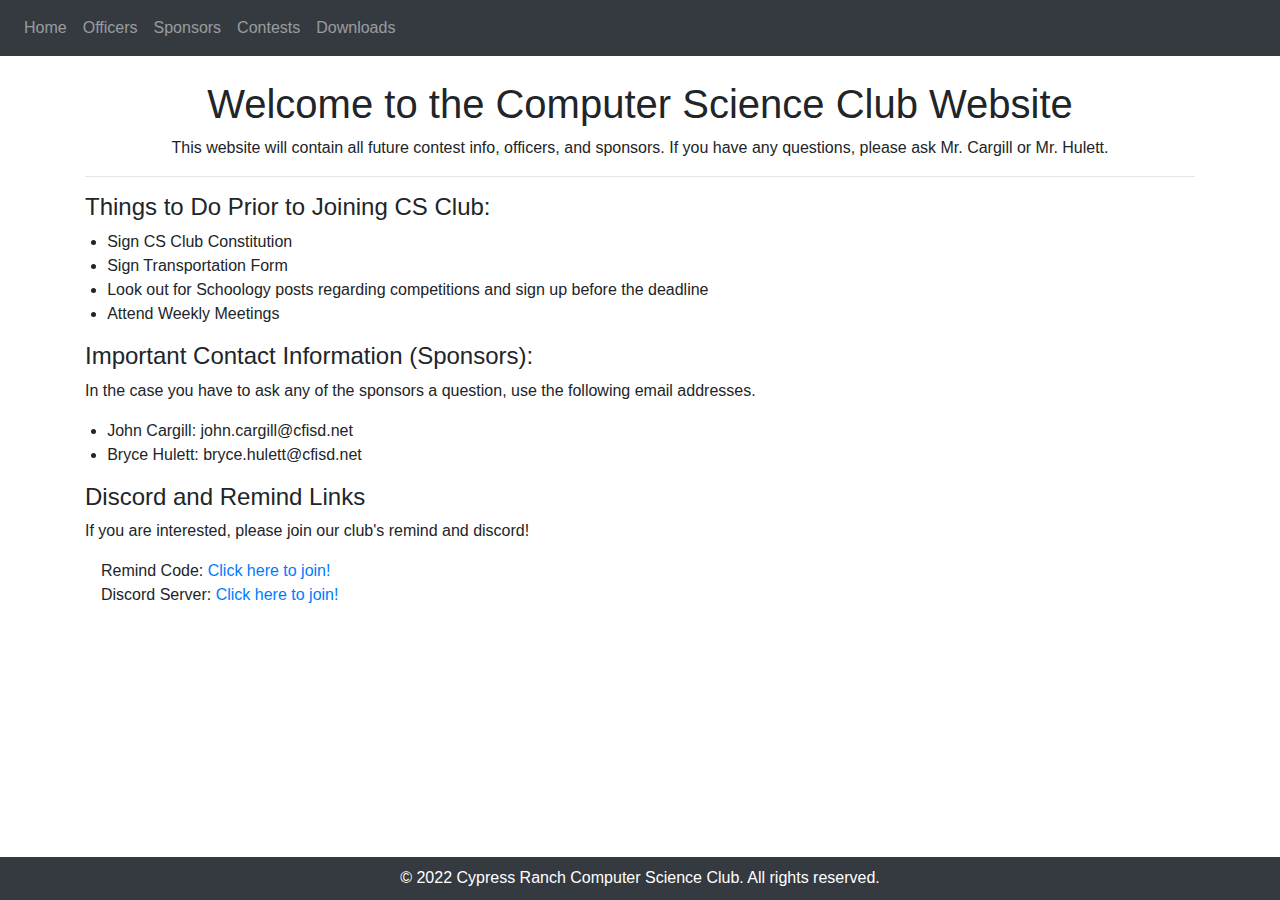
==== index.html @ 497acd84 "initial commit" ====
<!DOCTYPE html>
<html lang="en">
<head>
    <meta charset="UTF-8">
    <meta name="viewport" content="width=device-width, initial-scale=1">
    <link
      rel="stylesheet"
      href="https://stackpath.bootstrapcdn.com/bootstrap/4.4.1/css/bootstrap.min.css"
      integrity="sha384-Vkoo8x4CGsO3+Hhxv8T/Q5PaXtkKtu6ug5TOeNV6gBiFeWPGFN9MuhOf23Q9Ifjh"
      crossorigin="anonymous"
    />
    <link
      rel="stylesheet"
      href="https://stackpath.bootstrapcdn.com/font-awesome/4.7.0/css/font-awesome.min.css"
      crossorigin="anonymous"
    />
    <link rel="stylesheet" href="style.css"/>
    <title>Home Page</title>


</head>
<body>
    <nav class="navbar navbar-expand-lg navbar-dark bg-dark">
        <button class="navbar-toggler" type="button" data-toggle="collapse" data-target="#navbar">
            <span class="navbar-toggler-icon"></span>
        </button>
        <div class="collapse navbar-collapse" id="navbar">
            <div class="navbar-nav">
                <a class="nav-item nav-link" id="home" href="index.html">Home</a>
                <a class="nav-item nav-link" id="officers" href="officers.html">Officers</a>
                <a class="nav-item nav-link" id="sponsors" href="sponsors.html">Sponsors</a>
                <a class="nav-item nav-link" id="login" href="contests.html">Contests</a>
                <a class="nav-item nav-link" id="downloads" href="downloads.html">Downloads</a>
            </div>
        </div>
    </nav>

    <div class="container">
        <div style="text-align: center;">
    <br>
    <h1>Welcome to the Computer Science Club Website</h1>
    <p>This website will contain all future contest info, officers, and sponsors. If you have any questions, please ask Mr. Cargill or Mr. Hulett.</p>
    <hr>
        </div>

    <h4>Things to Do Prior to Joining CS Club:</h4>
    <ul>
        <li>Sign CS Club Constitution</li>
        <li>Sign Transportation Form</li>
        <li>Look out for Schoology posts regarding competitions and sign up before the deadline</li>
        <li>Attend Weekly Meetings</li>
    </ul>

    <h4>Important Contact Information (Sponsors):</h4>
    <p>In the case you have to ask any of the sponsors a question, use the following email addresses.</p>
    <ul>
        <li>John Cargill: john.cargill@cfisd.net</li>
        <li>Bryce Hulett: bryce.hulett@cfisd.net</li>
    </ul>

    <h4>Discord and Remind Links</h4>
    <p>If you are interested, please join our club's remind and discord!</p>
    <p>&emsp;Remind Code: <a href="https://www.remind.com/join/crcsclub">Click here to join!</a> <br>
        &emsp;Discord Server: <a href="https://discord.gg/ubWrJaE">Click here to join!</a></p>
    </div>

    <footer>
        <p>© 2022 Cypress Ranch Computer Science Club. All rights reserved.</p>
    </footer>

    <script
          src="https://code.jquery.com/jquery-3.2.1.slim.min.js"
          integrity="sha384-KJ3o2DKtIkvYIK3UENzmM7KCkRr/rE9/Qpg6aAZGJwFDMVNA/GpGFF93hXpG5KkN"
          crossorigin="anonymous"
        ></script>
        <script
          src="https://cdnjs.cloudflare.com/ajax/libs/popper.js/1.12.9/umd/popper.min.js"
          integrity="sha384-ApNbgh9B+Y1QKtv3Rn7W3mgPxhU9K/ScQsAP7hUibX39j7fakFPskvXusvfa0b4Q"
          crossorigin="anonymous"
        ></script>
        <script
                crossorigin="anonymous"
                integrity="sha384-JZR6Spejh4U02d8jOt6vLEHfe/JQGiRRSQQxSfFWpi1MquVdAyjUar5+76PVCmYl"
                src="https://maxcdn.bootstrapcdn.com/bootstrap/4.0.0/js/bootstrap.min.js"
        >
        </script>

</body>
    
</div>


</html>
---- style.css ----
* {
    margin: 0;
    padding: 0;
}

.selected {
    color: white !important;
}

ul {
    margin-left: 2%;
}

footer {
    text-align: center;
    display: table;
    position: absolute;
    bottom: 0;
    background-color: #343a40;
    color: white;
    width: 100%;
    padding: 0.75%;
}

footer p {
    display: table-cell;
}
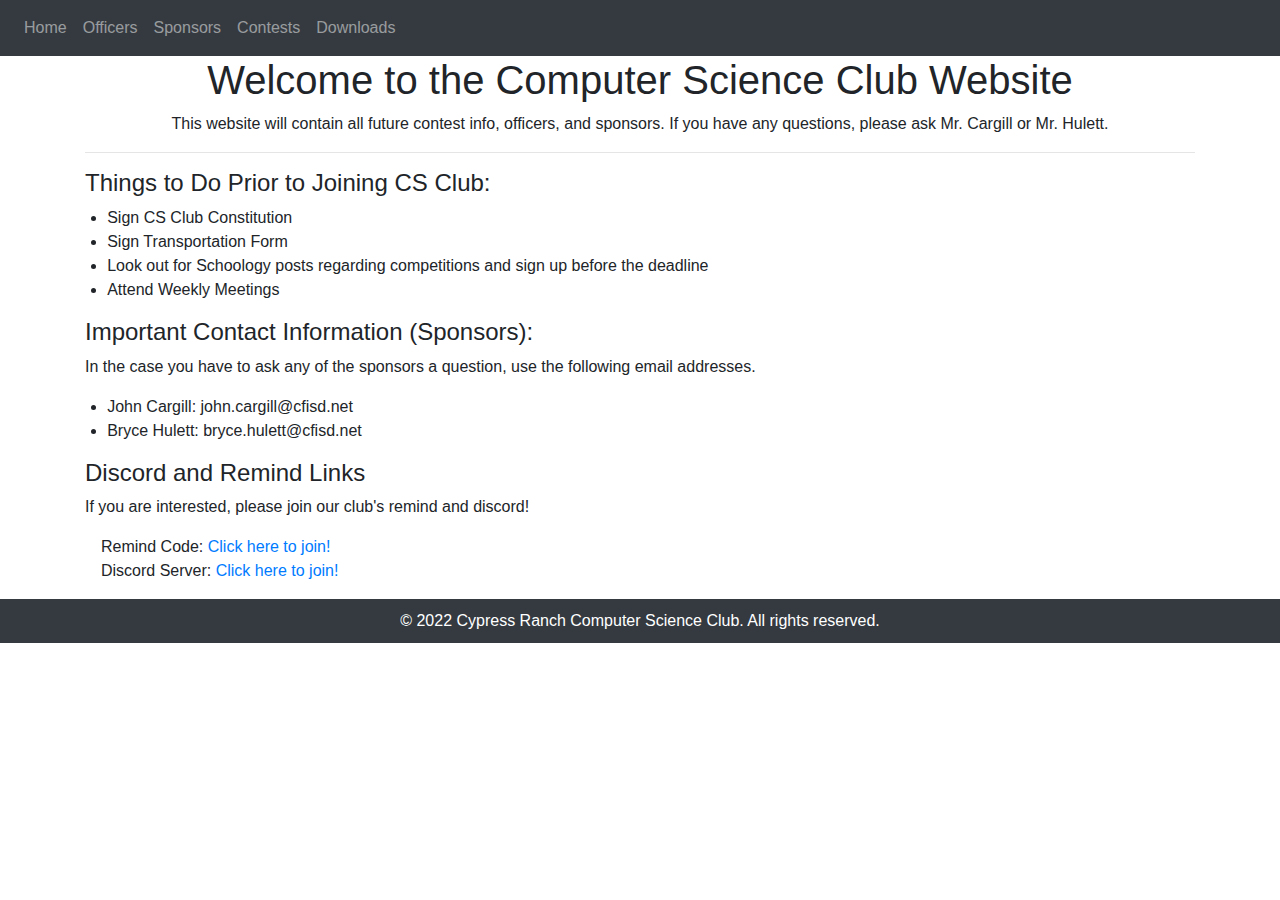
==== commit cca017fd: "Updated footer" ====
--- a/index.html
+++ b/index.html
@@ -37,10 +37,9 @@
 
     <div class="container">
         <div style="text-align: center;">
-    <br>
-    <h1>Welcome to the Computer Science Club Website</h1>
-    <p>This website will contain all future contest info, officers, and sponsors. If you have any questions, please ask Mr. Cargill or Mr. Hulett.</p>
-    <hr>
+            <h1>Welcome to the Computer Science Club Website</h1>
+            <p>This website will contain all future contest info, officers, and sponsors. If you have any questions, please ask Mr. Cargill or Mr. Hulett.</p>
+            <hr>
         </div>
 
     <h4>Things to Do Prior to Joining CS Club:</h4>
@@ -86,10 +85,8 @@
         </script>
 
 </body>
-    
+
 </div>
 
 
 </html>
-
-
--- a/style.css
+++ b/style.css
@@ -14,7 +14,7 @@
 footer {
     text-align: center;
     display: table;
-    position: absolute;
+    position: sticky;
     bottom: 0;
     background-color: #343a40;
     color: white;
@@ -24,4 +24,4 @@
 
 footer p {
     display: table-cell;
-}+}
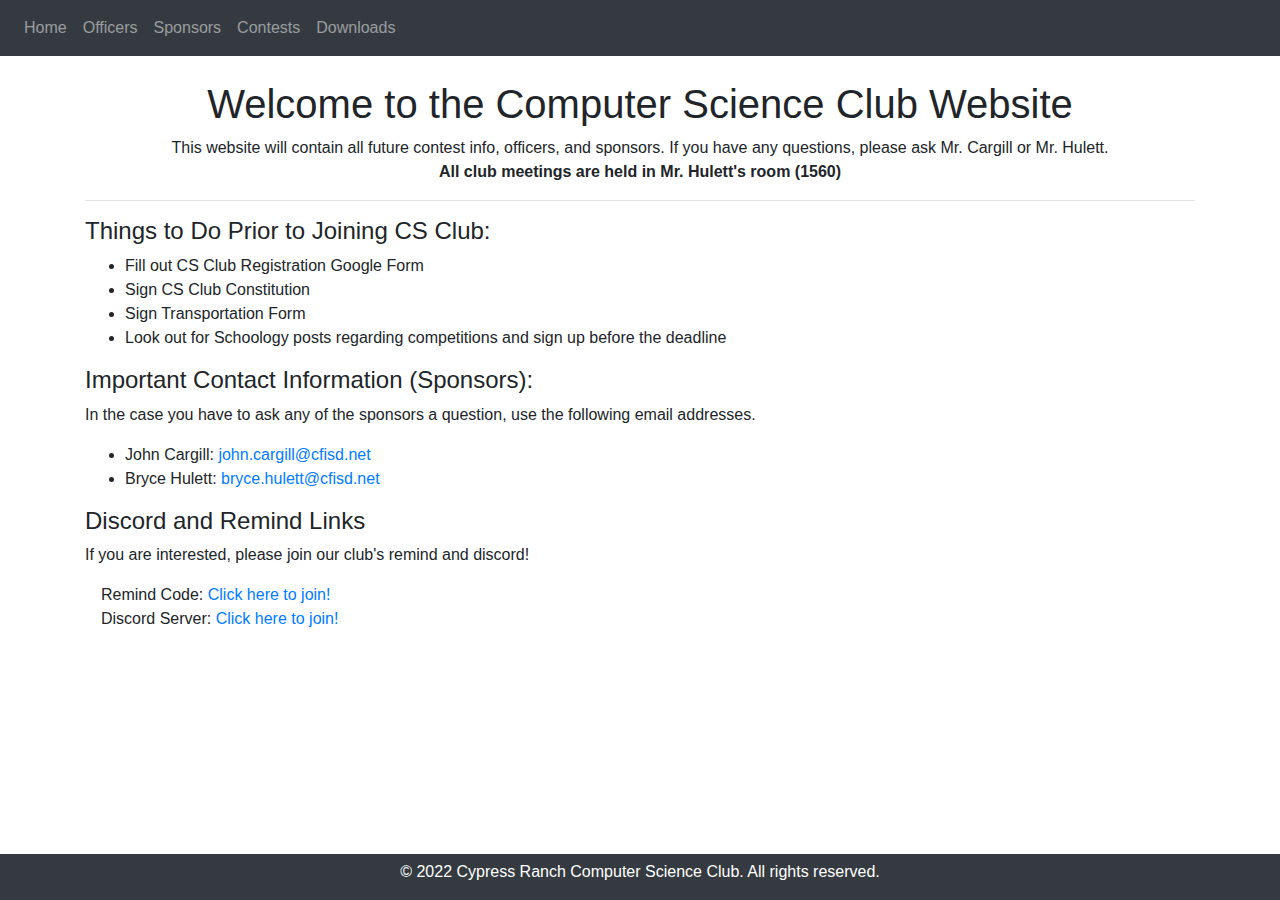
==== commit 8df3b464: "Solved footer issue, Cleaner Code, Added mailto links, Revising and Editing, Added Icon" ====
--- a/index.html
+++ b/index.html
@@ -15,6 +15,7 @@
       crossorigin="anonymous"
     />
     <link rel="stylesheet" href="style.css"/>
+    <link rel="icon" href="files/website_icon.bmp"/>
     <title>Home Page</title>
 
 
@@ -37,24 +38,27 @@
 
     <div class="container">
         <div style="text-align: center;">
+          <br>
             <h1>Welcome to the Computer Science Club Website</h1>
-            <p>This website will contain all future contest info, officers, and sponsors. If you have any questions, please ask Mr. Cargill or Mr. Hulett.</p>
+            <p>This website will contain all future contest info, officers, and sponsors. If you have any questions, please ask Mr. Cargill or Mr. Hulett.
+            <br>
+            <strong>All club meetings are held in Mr. Hulett's room (1560)</strong></p>
             <hr>
         </div>
 
     <h4>Things to Do Prior to Joining CS Club:</h4>
     <ul>
+        <li>Fill out CS Club Registration Google Form</li>
         <li>Sign CS Club Constitution</li>
         <li>Sign Transportation Form</li>
         <li>Look out for Schoology posts regarding competitions and sign up before the deadline</li>
-        <li>Attend Weekly Meetings</li>
     </ul>
 
     <h4>Important Contact Information (Sponsors):</h4>
     <p>In the case you have to ask any of the sponsors a question, use the following email addresses.</p>
     <ul>
-        <li>John Cargill: john.cargill@cfisd.net</li>
-        <li>Bryce Hulett: bryce.hulett@cfisd.net</li>
+        <li>John Cargill: <a href="mailto:john.cargill@cfisd.net">john.cargill@cfisd.net</a></li>
+        <li>Bryce Hulett: <a href="mailto:bryce.hulett@cfisd.net">bryce.hulett@cfisd.net</a></li>
     </ul>
 
     <h4>Discord and Remind Links</h4>
@@ -63,7 +67,7 @@
         &emsp;Discord Server: <a href="https://discord.gg/ubWrJaE">Click here to join!</a></p>
     </div>
 
-    <footer>
+    <footer
         <p>© 2022 Cypress Ranch Computer Science Club. All rights reserved.</p>
     </footer>
 
--- a/style.css
+++ b/style.css
@@ -1,27 +1,17 @@
-* {
-    margin: 0;
-    padding: 0;
+html {
+    position: relative;
+    min-height: 100%;
 }
-
-.selected {
-    color: white !important;
+body {
+    margin-bottom: 60px;
 }
-
-ul {
-    margin-left: 2%;
+footer {
+    position: absolute;
+    color: white;
+    text-align: center;
+    bottom: 0;
+    padding-top: 0.5%;
+    padding-bottom: 0;
+    width: 100%;
+    background-color: #343a40;
 }
-
-footer {
-    text-align: center;
-    display: table;
-    position: sticky;
-    bottom: 0;
-    background-color: #343a40;
-    color: white;
-    width: 100%;
-    padding: 0.75%;
-}
-
-footer p {
-    display: table-cell;
-}
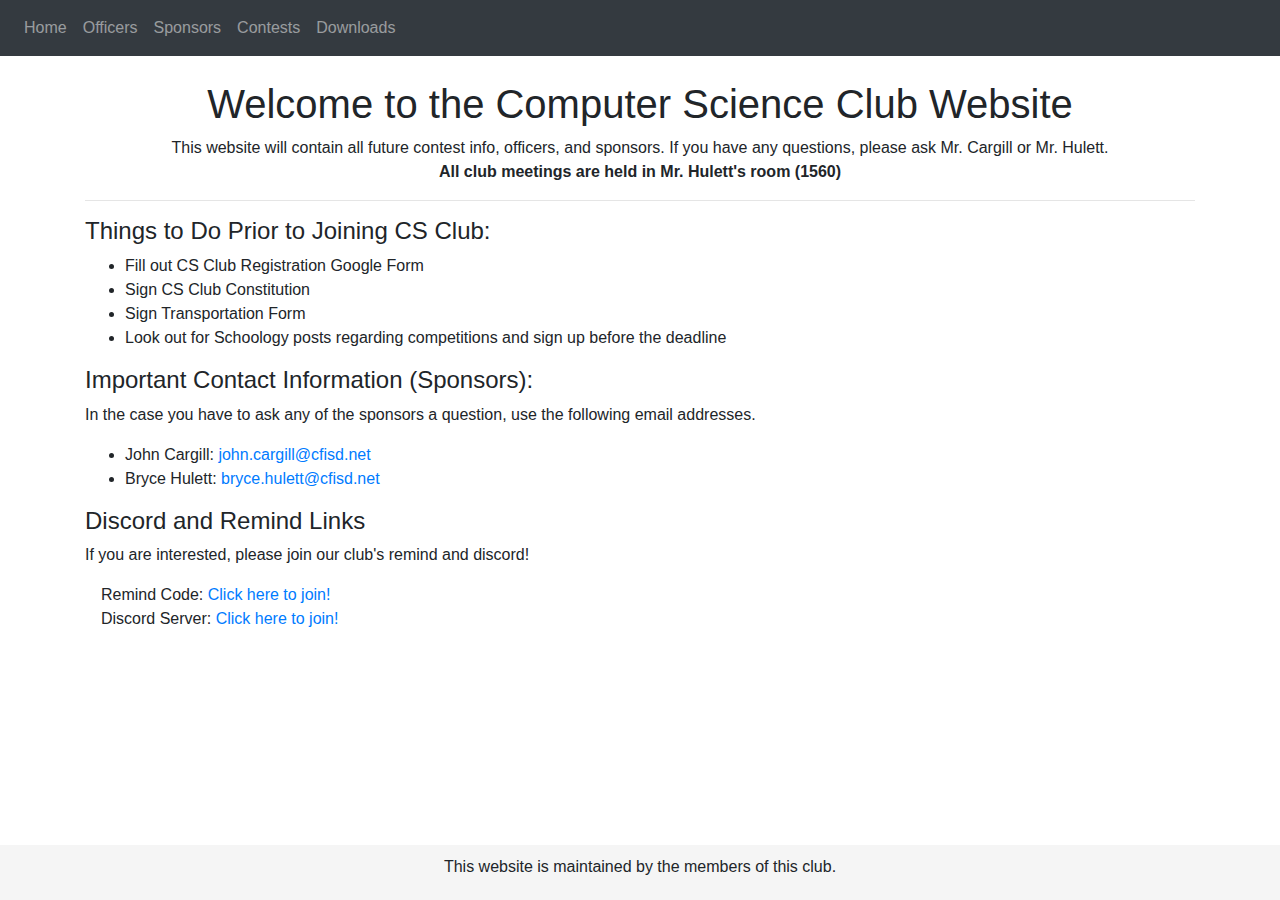
==== commit c91d9881: "Complied with footer issue" ====
--- a/index.html
+++ b/index.html
@@ -67,8 +67,8 @@
         &emsp;Discord Server: <a href="https://discord.gg/ubWrJaE">Click here to join!</a></p>
     </div>
 
-    <footer
-        <p>© 2022 Cypress Ranch Computer Science Club. All rights reserved.</p>
+    <footer>
+        <p>This website is maintained by the members of this club.</p>
     </footer>
 
     <script
--- a/style.css
+++ b/style.css
@@ -2,16 +2,17 @@
     position: relative;
     min-height: 100%;
 }
+
 body {
     margin-bottom: 60px;
 }
+
 footer {
     position: absolute;
-    color: white;
     text-align: center;
+    height: 55px;
     bottom: 0;
-    padding-top: 0.5%;
-    padding-bottom: 0;
+    padding-top: 0.75%;
     width: 100%;
-    background-color: #343a40;
+    background-color: #f5f5f5;
 }
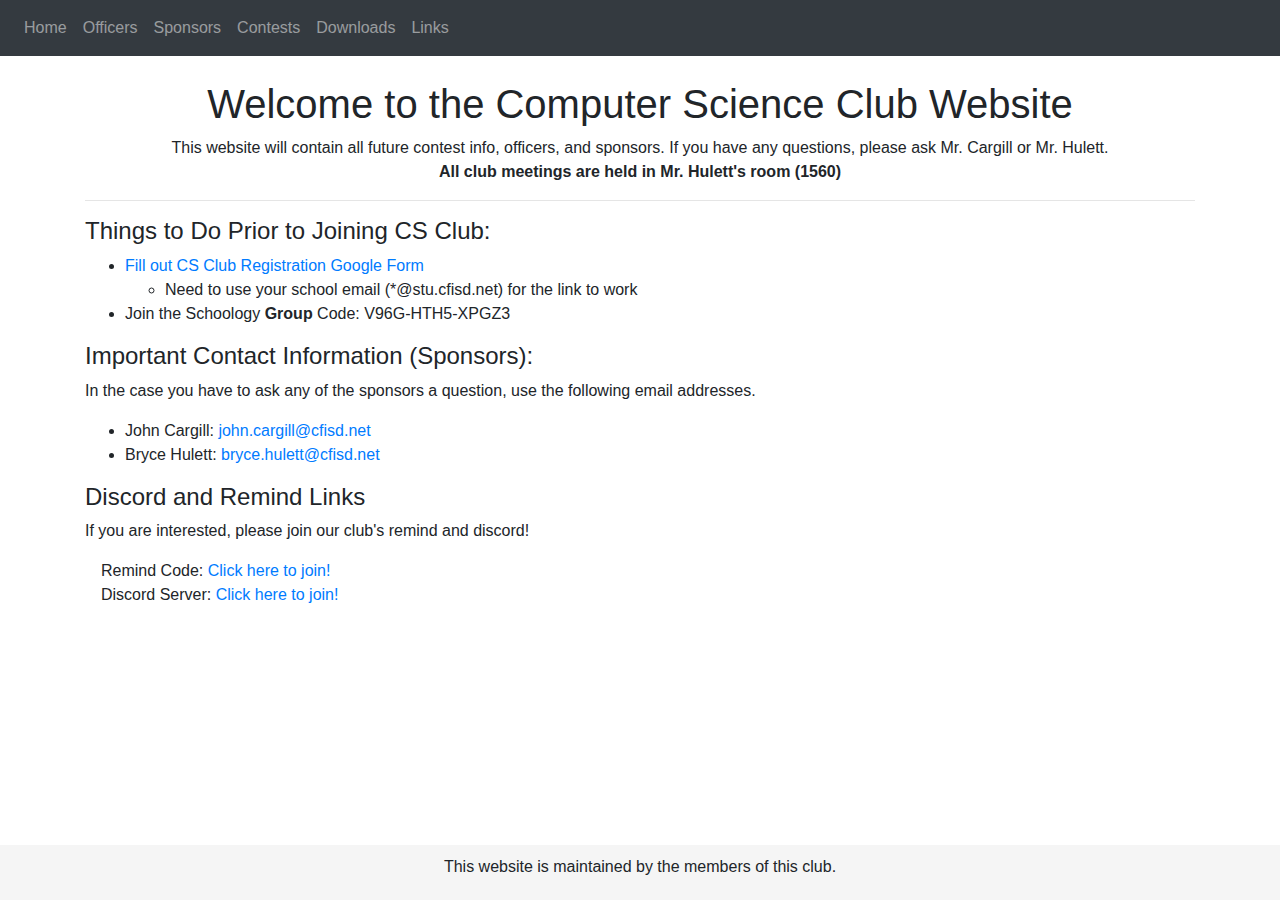
==== commit ebbb4b6e: "changed front page and contests" ====
--- a/index.html
+++ b/index.html
@@ -18,8 +18,8 @@
     <link rel="icon" href="files/website_icon.bmp"/>
     <title>Home Page</title>
 
+</head>
 
-</head>
 <body>
     <nav class="navbar navbar-expand-lg navbar-dark bg-dark">
         <button class="navbar-toggler" type="button" data-toggle="collapse" data-target="#navbar">
@@ -32,6 +32,7 @@
                 <a class="nav-item nav-link" id="sponsors" href="sponsors.html">Sponsors</a>
                 <a class="nav-item nav-link" id="login" href="contests.html">Contests</a>
                 <a class="nav-item nav-link" id="downloads" href="downloads.html">Downloads</a>
+                <a class="nav-item nav-link" id="links" href="links.html">Links</a>
             </div>
         </div>
     </nav>
@@ -48,10 +49,11 @@
 
     <h4>Things to Do Prior to Joining CS Club:</h4>
     <ul>
-        <li>Fill out CS Club Registration Google Form</li>
-        <li>Sign CS Club Constitution</li>
-        <li>Sign Transportation Form</li>
-        <li>Look out for Schoology posts regarding competitions and sign up before the deadline</li>
+        <li><a href="https://tinyurl.com/crcsclubsignup">Fill out CS Club Registration Google Form</a></li>
+        <ul>
+          <li>Need to use your school email (*@stu.cfisd.net) for the link to work</li>
+        </ul>
+        <li>Join the Schoology <strong>Group</strong> Code: V96G-HTH5-XPGZ3</li>
     </ul>
 
     <h4>Important Contact Information (Sponsors):</h4>
@@ -63,7 +65,7 @@
 
     <h4>Discord and Remind Links</h4>
     <p>If you are interested, please join our club's remind and discord!</p>
-    <p>&emsp;Remind Code: <a href="https://www.remind.com/join/crcsclub">Click here to join!</a> <br>
+    <p>&emsp;Remind Code: <a href="https://www.remind.com/join/ranchcs22">Click here to join!</a> <br>
         &emsp;Discord Server: <a href="https://discord.gg/ubWrJaE">Click here to join!</a></p>
     </div>
 
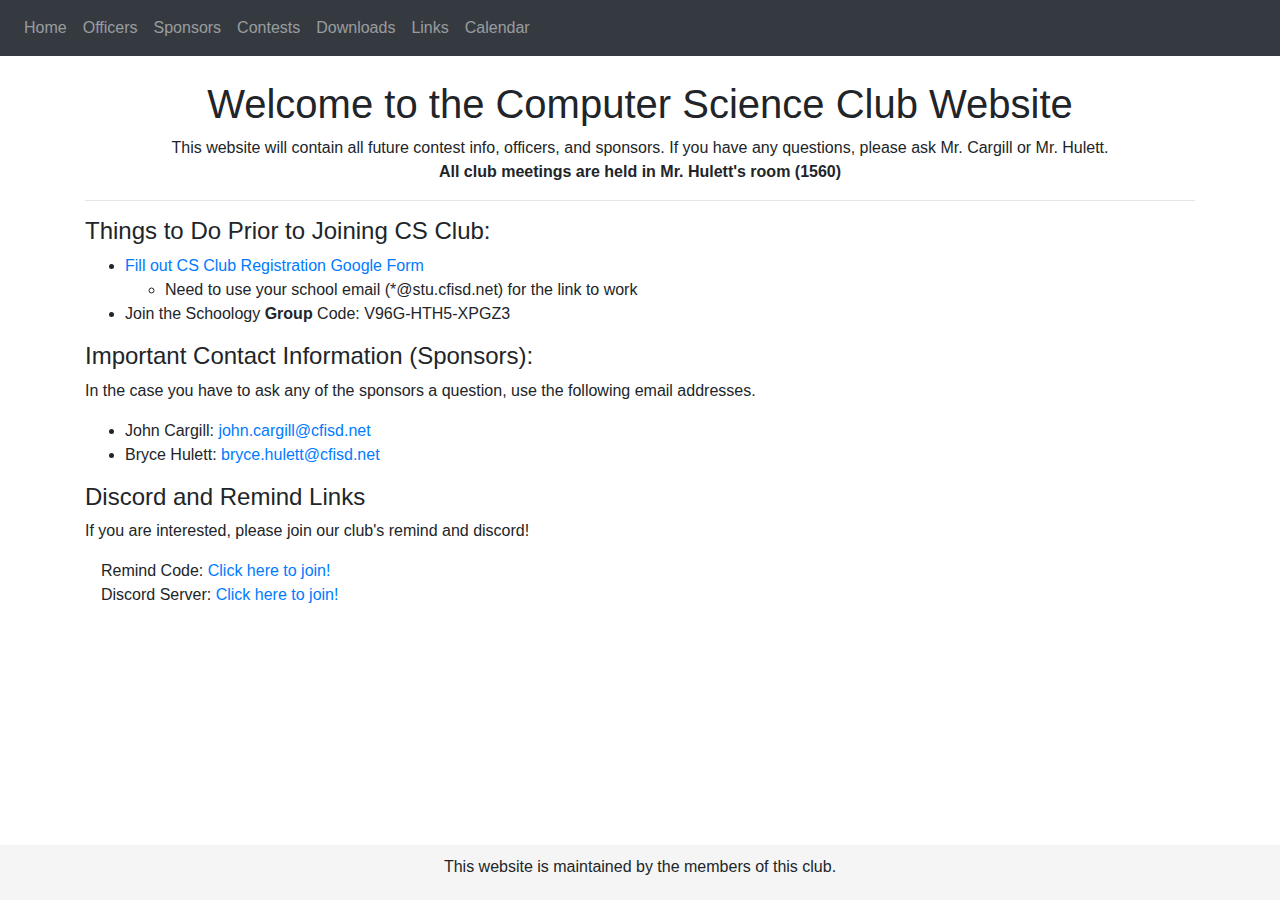
==== commit ca76fb4b: "added calendar page" ====
--- a/index.html
+++ b/index.html
@@ -33,6 +33,7 @@
                 <a class="nav-item nav-link" id="login" href="contests.html">Contests</a>
                 <a class="nav-item nav-link" id="downloads" href="downloads.html">Downloads</a>
                 <a class="nav-item nav-link" id="links" href="links.html">Links</a>
+                <a class="nav-item nav-link" id="links" href="calendar.html">Calendar</a>
             </div>
         </div>
     </nav>
